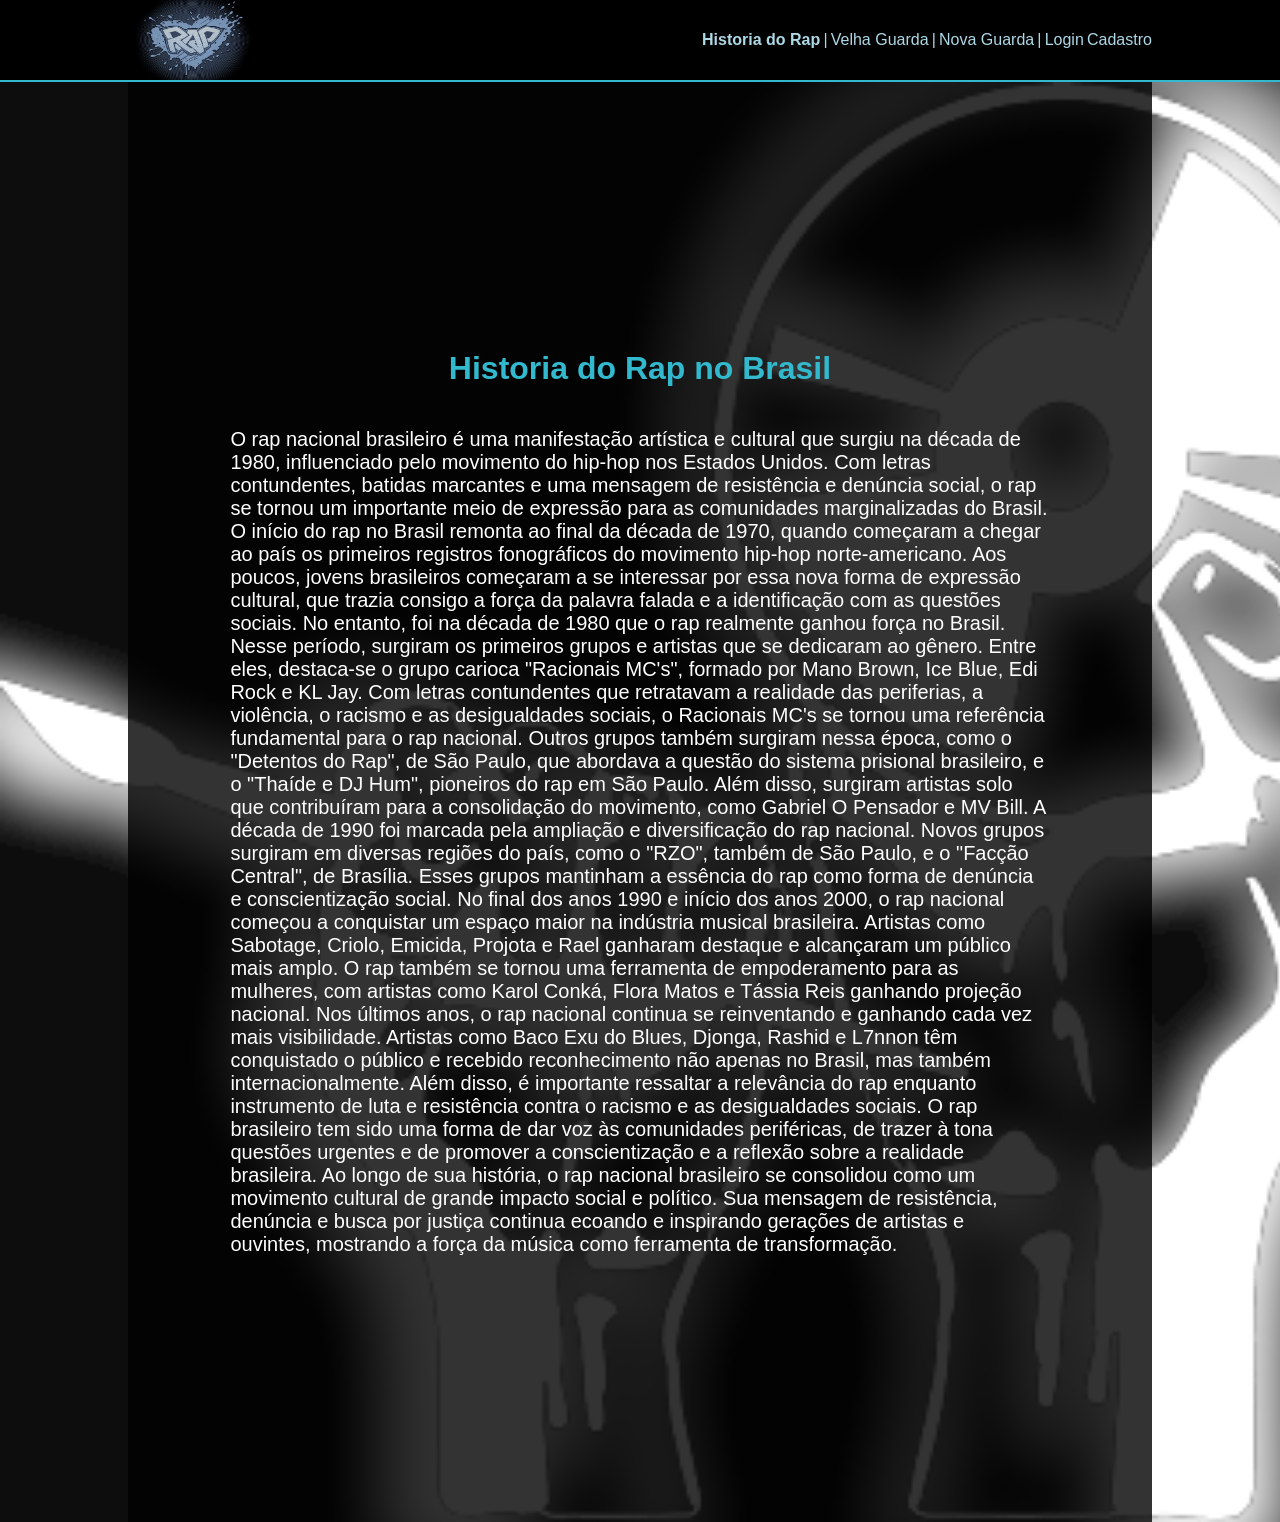
==== site/public/HistoriaDoRap.html @ cd43404e "Home e Tela de historia finalizada" ====
<!DOCTYPE html>
<html lang="pt-br">
<head>
    <meta charset="UTF-8">
    <meta name="viewport" content="width=device-width, initial-scale=1.0">
    <title>Document</title>
    <link rel="stylesheet" href="css/Historia.css">
    <link rel="stylesheet" href="./css/estilo.css">
    <link rel="preconnect" href="https://fonts.gstatic.com">
</head>
<body>
    <div class="header">
        <div class="container">
          <img src="assets/logoProjInd.jpg" id="imgLogo">
          <ul class="navbar">
            <li class="agora">
              <a href="#Historia">Historia do Rap</a>
            </li>
            <li>|</li>
            <li>
              <a href="#velhaGuarda">Velha Guarda</a>
            </li>
            <li>|</li>
            <li> 
              <a href="#novaGuarda">Nova Guarda</a>
            </li>
            <li>|</li>
            <li>
              <a href="login.html">Login</a>
            </li>
            <li>
              <a href="cadastro.html">Cadastro</a>
            </li>
          </ul>
        </div>
      </div>
      <div id="HistoriaHome">
        <div class="container">
          <h1>Historia do Rap no Brasil</h1>
          <p>O rap nacional brasileiro é uma manifestação artística e cultural que surgiu na década de 1980, influenciado pelo movimento do hip-hop nos Estados Unidos. Com letras contundentes, batidas marcantes e uma mensagem de resistência e denúncia social, o rap se tornou um importante meio de expressão para as comunidades marginalizadas do Brasil.

            O início do rap no Brasil remonta ao final da década de 1970, quando começaram a chegar ao país os primeiros registros fonográficos do movimento hip-hop norte-americano. Aos poucos, jovens brasileiros começaram a se interessar por essa nova forma de expressão cultural, que trazia consigo a força da palavra falada e a identificação com as questões sociais.
            
            No entanto, foi na década de 1980 que o rap realmente ganhou força no Brasil. Nesse período, surgiram os primeiros grupos e artistas que se dedicaram ao gênero. Entre eles, destaca-se o grupo carioca "Racionais MC's", formado por Mano Brown, Ice Blue, Edi Rock e KL Jay. Com letras contundentes que retratavam a realidade das periferias, a violência, o racismo e as desigualdades sociais, o Racionais MC's se tornou uma referência fundamental para o rap nacional.
            
            Outros grupos também surgiram nessa época, como o "Detentos do Rap", de São Paulo, que abordava a questão do sistema prisional brasileiro, e o "Thaíde e DJ Hum", pioneiros do rap em São Paulo. Além disso, surgiram artistas solo que contribuíram para a consolidação do movimento, como Gabriel O Pensador e MV Bill.
            
            A década de 1990 foi marcada pela ampliação e diversificação do rap nacional. Novos grupos surgiram em diversas regiões do país, como o "RZO", também de São Paulo, e o "Facção Central", de Brasília. Esses grupos mantinham a essência do rap como forma de denúncia e conscientização social.
            
            No final dos anos 1990 e início dos anos 2000, o rap nacional começou a conquistar um espaço maior na indústria musical brasileira. Artistas como Sabotage, Criolo, Emicida, Projota e Rael ganharam destaque e alcançaram um público mais amplo. O rap também se tornou uma ferramenta de empoderamento para as mulheres, com artistas como Karol Conká, Flora Matos e Tássia Reis ganhando projeção nacional.
            
            Nos últimos anos, o rap nacional continua se reinventando e ganhando cada vez mais visibilidade. Artistas como Baco Exu do Blues, Djonga, Rashid e L7nnon têm conquistado o público e recebido reconhecimento não apenas no Brasil, mas também internacionalmente.
            
            Além disso, é importante ressaltar a relevância do rap enquanto instrumento de luta e resistência contra o racismo e as desigualdades sociais. O rap brasileiro tem sido uma forma de dar voz às comunidades periféricas, de trazer à tona questões urgentes e de promover a conscientização e a reflexão sobre a realidade brasileira.
            
            Ao longo de sua história, o rap nacional brasileiro se consolidou como um movimento cultural de grande impacto social e político. Sua mensagem de resistência, denúncia e busca por justiça continua ecoando e inspirando gerações de artistas e ouvintes, mostrando a força da música como ferramenta de transformação.</p>
        </div>
      </div>
    
</body>
</html>
---- site/public/css/Historia.css ----
#HistoriaHome{
    background-image: url(../assets/imgMain2.png);
    background-repeat: no-repeat;
    background-size: cover;
    height: 160vh;
    width: 100%;
    display: flex;
}
.container {
    display: flex;
    width: 80%;
    margin: auto;
}
#HistoriaHome .container {
    justify-content: center;
    flex-direction: column;
    align-items: center;
    height: 100%;
    backdrop-filter: blur(5px);
    backdrop-filter: brightness(20%);
  }
  #HistoriaHome .container p {
    font-size: 20px;
    color: white;
    width: 80%;
    text-align: left;
  }
  
  #HistoriaHome .container h1 {
    color: #32b9cd;
    font-weight: 800;
  }
---- site/public/css/estilo.css ----
html{
  scroll-behavior: smooth;
}
body {
  margin: 0;
  padding: 0;
  font-family: 'Barlow', 'Segoe UI', 'Segoe UI', Tahoma, Geneva, Verdana, sans-serif;
  background-color: black;
}

:root {
  --tamanho-header: 80px;
  --tamanho-banner: calc(100vh - var(--tamanho-header) - var(--tamanho-footer) - 2px);
  --tamanho-simulador: calc(100vh - var(--tamanho-header) - var(--tamanho-footer) - 2px);
  --tamanho-login: calc(100vh - var(--tamanho-header) - var(--tamanho-footer) - 2px);
  --tamanho-footer: 65px;
}
#imgLogo{
  width: 8rem;
  height: 5rem;
}


.container {
  display: flex;
  width: 80%;
  margin: auto;
}

.header {
  height: var(--tamanho-header);
  border-bottom: 2px solid #32b9cd;
}

.header .container {
  justify-content: space-between;
  align-items: center;
  height: 100%;
}

.header a {
  text-decoration: none;
  color: lightblue;
}

.agora {
  font-weight: 800;
}

.navbar {
  width: 450px;
  display: flex;
  align-items: center;
  justify-content: space-between;
  list-style: none;
  color: lightblue;
  font-size: medium;
}

.titulo {
  color: #32b9cd;
  width: fit-content;
  font-weight: 500;
}

.header h1 {
  margin: 0;
}

#Historia {
  height: 100vh;
  background-image: url('../assets/fundo.jpg');
  background-size: cover;
  background-attachment: fixed;
}

#Historia .container {
  justify-content: center;
  flex-direction: column;
  align-items: center;
  height: 100%;
}

#Historia .container p {
  font-size: 28px;
  color: white;
  width: 70%;
  text-align: center;
}

#Historia .container h1 {
  color: #32b9cd;
  font-weight: 800;
}
#Historia .container a{
  width: 85px;
  height: 35px;
  text-align: center;
  padding-top: 10px;
  align-items: center;
  text-decoration: none;
  color: white;
  text-shadow: 1px 0 #000, -1px 0 #000, 0 1px #000, 0 -1px #000,
        1px 1px #000, -1px -1px #000, 1px -1px #000, -1px 1px #000;
  border: 2px solid black;
  border-radius: 50px;
  background-color: darkblue;
}
#velhaGuarda {
  height: 75vh;
  background-color: darkgray;
  background-image: url('../assets/velhaGuarda1.png');
  background-attachment: fixed;
  
}
#velhaGuarda .container  {
  display: flex;
  justify-content: center;
  flex-direction: column;
  align-items: center;
  height: 100%;
  backdrop-filter: blur(5px);
}
#velhaGuarda .container p {
  font-size: 28px;
  color: white;
  width: 70%;
  text-align: center;
}

#velhaGuarda .container h1 {
  color: white;
  font-weight: 800;
}
#velhaGuarda .container a{
  width: 85px;
  height: 35px;
  text-align: center;
  padding-top: 10px;
  align-items: center;
  text-decoration: none;
  color: white;
  text-shadow: 1px 0 #000, -1px 0 #000, 0 1px #000, 0 -1px #000,
        1px 1px #000, -1px -1px #000, 1px -1px #000, -1px 1px #000;
  border: 2px solid black;
  border-radius: 50px;
  background-color: darkblue;
}
#velhaGuarda .container #texto1{
  display: flex;
  justify-content: center;
  flex-direction: column;
  align-items: center;
  height: 100%;
  border: 2px solid black;
}
#divEspaco{
  background-color: black;
  width: 100%;
  height: 5vw;
}
#novaGuarda {
  height: 75vh;
  background-color: darkgray;
  background-image: url('../assets/TheMan.jpg');
  background-repeat: no-repeat;
  background-size: cover;
  background-attachment: fixed;
  
}
#novaGuarda .container  {
  display: flex;
  justify-content: center;
  flex-direction: column;
  align-items: center;
  height: 100%;
  backdrop-filter: blur(5px);
}
#novaGuarda .container p {
  font-size: 28px;
  color: white;
  width: 70%;
  text-align: center;
}

#novaGuarda .container h1 {
  color: white;
  font-weight: 800;
}
#novaGuarda .container a{
  width: 85px;
  height: 35px;
  text-align: center;
  padding-top: 10px;
  align-items: center;
  text-decoration: none;
  color: white;
  text-shadow: 1px 0 #000, -1px 0 #000, 0 1px #000, 0 -1px #000,
        1px 1px #000, -1px -1px #000, 1px -1px #000, -1px 1px #000;
  border: 2px solid black;
  border-radius: 50px;
  background-color: darkblue;
}
#novaGuarda .container #texto1{
  display: flex;
  justify-content: center;
  flex-direction: column;
  align-items: center;
  height: 100%;
  border: 2px solid black;
}

.social {
  background-color: #e5e5e5;
  display: flex;
}

.social .container {
  justify-content: center;
}

.box img {
  width: 170px;
}

.social .container .boxes {
  display: flex;
  justify-content: space-between;
  width: 100%;
}

.box {
  width: 280px;
  height: 450px;
  display: flex;
  flex-direction: column;
  justify-content: center;
  align-items: center;
}

.box p {
  text-align: center;
}

.login {
  height: var(--tamanho-login);
  background-image: url('../assets/imgs/bg-jelly-fish-para-home.png');
  background-size: cover;
}

.login .container {
  justify-content: center;
  align-items: center;
  height: 100%;
}

.card {
  width: 30%;
  background-color: #e5e5e5;
  border-radius: 10px;
  display: flex;
  align-items: center;
  justify-content: space-evenly;
  flex-direction: column;
  color: palevioletred;
  row-gap: 20px;
}

.card-cadastro {
  height: 80%;
}

.card-login {
  height: 60%;
}

.card h2 {
  margin: 0;
  font-size: 30px;
}

.formulario {
  display: flex;
  height: 90%;
  width: 80%;
  justify-content: space-around;
  flex-direction: column;
}

.formulario span {
  font-size: 15px;
  font-weight: 800;
}

.formulario input {
  border: 2px solid #32b9cd;
  height: 30px;
  text-align: center;
  border-radius: 10px;
}

.campo {
  display: flex;
  flex-direction: column;
  justify-content: start;
}

.botao {
  cursor: pointer;
  font-family: "Barlow", sans-serif;
  border: 0;
  border-radius: 5px;
  font-weight: 600;
  font-size: 18px;
  color: #fff;
  background-color: #e6005a;
  width: 120px;
  height: 30px;
  align-self: center;
}

.loading-div {
  width: 50px;
  display: none;
}

.loading-div img {
  height: 50px;
  width: 50px;
}

#div_erros_login {
  display: none
}

.alerta_erro{
  display: flex;
  justify-content: flex-end;
}

.card_erro {
  display: none;
  background-color: #fff;
  color: black;
  width: 230px;
  position: fixed;
  border-radius: 4px;
  border: #e6005a 3px solid;
  padding: 10px;
  margin-right: 10%;
}

.card_erro #mensagem_erro{
  font-weight: 500;
  font-size: 20px;
}

.footer {
  height: var(--tamanho-footer);
  width: 100%;
  background-color: #32b9cd;
  color: #fff;
}

.footer h4 {
  margin: 0;
}

.footer .container {
  align-items: center;
  justify-content: center;
  flex-direction: column;
  height: 100%;
}

.footer .container .version {
  font-size: 12px;
  font-weight: 800;
}

.simulador {
  color: white;
}

.simulador .container {
  flex-direction: column;
  overflow: scroll; 
  height: var(--tamanho-simulador);
}
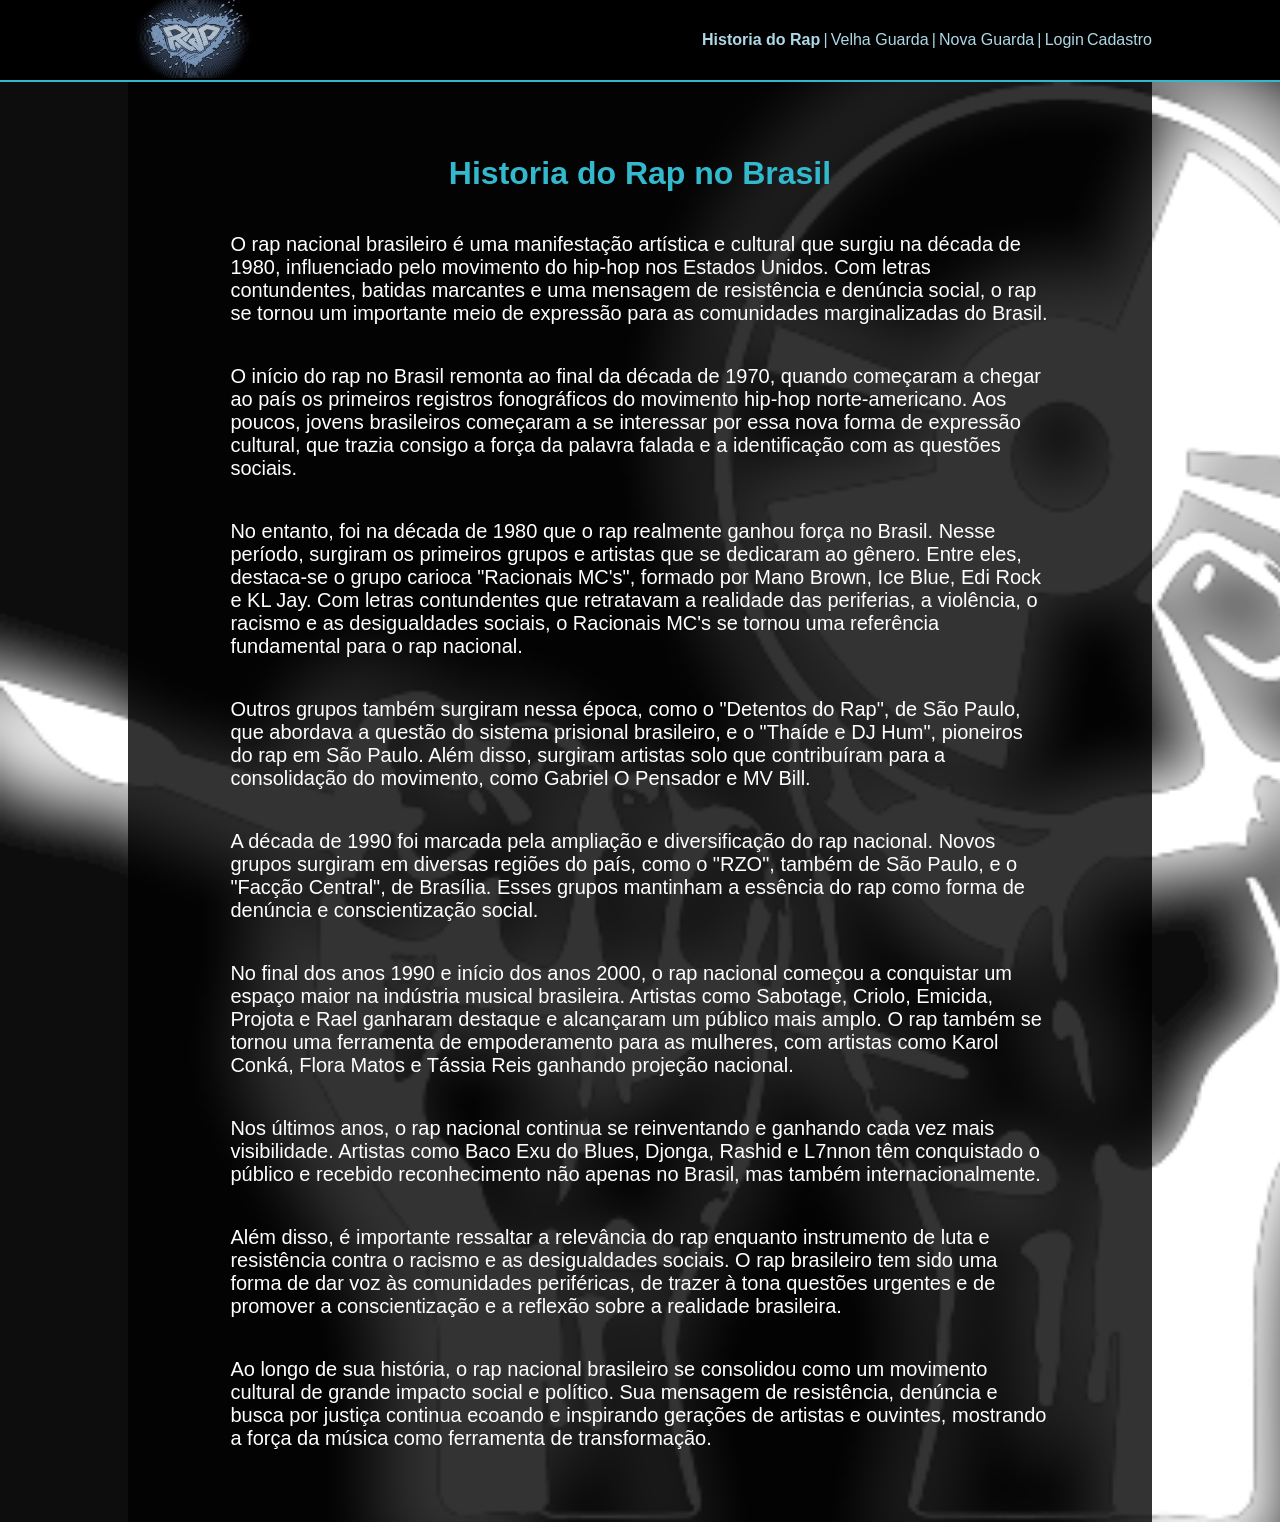
==== commit 2b6bd69b: "atualizando telas de nova e velha guarda" ====
--- a/site/public/HistoriaDoRap.html
+++ b/site/public/HistoriaDoRap.html
@@ -1,61 +1,96 @@
 <!DOCTYPE html>
 <html lang="pt-br">
+
 <head>
-    <meta charset="UTF-8">
-    <meta name="viewport" content="width=device-width, initial-scale=1.0">
-    <title>Document</title>
-    <link rel="stylesheet" href="css/Historia.css">
-    <link rel="stylesheet" href="./css/estilo.css">
-    <link rel="preconnect" href="https://fonts.gstatic.com">
+  <meta charset="UTF-8">
+  <meta name="viewport" content="width=device-width, initial-scale=1.0">
+  <title>Document</title>
+  <link rel="stylesheet" href="css/Historia.css">
+  <link rel="stylesheet" href="./css/estilo.css">
+  <link rel="preconnect" href="https://fonts.gstatic.com">
 </head>
+
 <body>
-    <div class="header">
-        <div class="container">
-          <img src="assets/logoProjInd.jpg" id="imgLogo">
-          <ul class="navbar">
-            <li class="agora">
-              <a href="#Historia">Historia do Rap</a>
-            </li>
-            <li>|</li>
-            <li>
-              <a href="#velhaGuarda">Velha Guarda</a>
-            </li>
-            <li>|</li>
-            <li> 
-              <a href="#novaGuarda">Nova Guarda</a>
-            </li>
-            <li>|</li>
-            <li>
-              <a href="login.html">Login</a>
-            </li>
-            <li>
-              <a href="cadastro.html">Cadastro</a>
-            </li>
-          </ul>
-        </div>
-      </div>
-      <div id="HistoriaHome">
-        <div class="container">
-          <h1>Historia do Rap no Brasil</h1>
-          <p>O rap nacional brasileiro é uma manifestação artística e cultural que surgiu na década de 1980, influenciado pelo movimento do hip-hop nos Estados Unidos. Com letras contundentes, batidas marcantes e uma mensagem de resistência e denúncia social, o rap se tornou um importante meio de expressão para as comunidades marginalizadas do Brasil.
+  <div class="header">
+    <div class="container">
+    <a href="index.html"> <img src="assets/logoProjInd.jpg" id="imgLogo"></a>
+      <ul class="navbar">
+        <li class="agora">
+          <a href="#Historia">Historia do Rap</a>
+        </li>
+        <li>|</li>
+        <li>
+          <a href="velhaGuarda.html">Velha Guarda</a>
+        </li>
+        <li>|</li>
+        <li>
+          <a href="#novaGuarda">Nova Guarda</a>
+        </li>
+        <li>|</li>
+        <li>
+          <a href="login.html">Login</a>
+        </li>
+        <li>
+          <a href="cadastro.html">Cadastro</a>
+        </li>
+      </ul>
+    </div>
+  </div>
+  <div id="HistoriaHome">
+    <div class="container">
+      <h1>Historia do Rap no Brasil</h1>
+      <p>O rap nacional brasileiro é uma manifestação artística e cultural que surgiu na década de 1980, influenciado
+        pelo movimento do hip-hop nos Estados Unidos. Com letras contundentes, batidas marcantes e uma mensagem de
+        resistência e denúncia social, o rap se tornou um importante meio de expressão para as comunidades
+        marginalizadas do Brasil.
+      </p>
+      <p>
+        O início do rap no Brasil remonta ao final da década de 1970, quando começaram a chegar ao país os primeiros
+        registros fonográficos do movimento hip-hop norte-americano. Aos poucos, jovens brasileiros começaram a se
+        interessar por essa nova forma de expressão cultural, que trazia consigo a força da palavra falada e a
+        identificação com as questões sociais.
+      </p>
+      <p>
+        No entanto, foi na década de 1980 que o rap realmente ganhou força no Brasil. Nesse período, surgiram os
+        primeiros grupos e artistas que se dedicaram ao gênero. Entre eles, destaca-se o grupo carioca "Racionais MC's",
+        formado por Mano Brown, Ice Blue, Edi Rock e KL Jay. Com letras contundentes que retratavam a realidade das
+        periferias, a violência, o racismo e as desigualdades sociais, o Racionais MC's se tornou uma referência
+        fundamental para o rap nacional.
+      </p>
+      <p>
+        Outros grupos também surgiram nessa época, como o "Detentos do Rap", de São Paulo, que abordava a questão do
+        sistema prisional brasileiro, e o "Thaíde e DJ Hum", pioneiros do rap em São Paulo. Além disso, surgiram
+        artistas solo que contribuíram para a consolidação do movimento, como Gabriel O Pensador e MV Bill.
+      </p>
+      <p>
+        A década de 1990 foi marcada pela ampliação e diversificação do rap nacional. Novos grupos surgiram em diversas
+        regiões do país, como o "RZO", também de São Paulo, e o "Facção Central", de Brasília. Esses grupos mantinham a
+        essência do rap como forma de denúncia e conscientização social.
+      </p>
+      <p>
+        No final dos anos 1990 e início dos anos 2000, o rap nacional começou a conquistar um espaço maior na indústria
+        musical brasileira. Artistas como Sabotage, Criolo, Emicida, Projota e Rael ganharam destaque e alcançaram um
+        público mais amplo. O rap também se tornou uma ferramenta de empoderamento para as mulheres, com artistas como
+        Karol Conká, Flora Matos e Tássia Reis ganhando projeção nacional.
+      </p>
+      <p>
+        Nos últimos anos, o rap nacional continua se reinventando e ganhando cada vez mais visibilidade. Artistas como
+        Baco Exu do Blues, Djonga, Rashid e L7nnon têm conquistado o público e recebido reconhecimento não apenas no
+        Brasil, mas também internacionalmente.
+      </p>
+      <p>
+        Além disso, é importante ressaltar a relevância do rap enquanto instrumento de luta e resistência contra o
+        racismo e as desigualdades sociais. O rap brasileiro tem sido uma forma de dar voz às comunidades periféricas,
+        de trazer à tona questões urgentes e de promover a conscientização e a reflexão sobre a realidade brasileira.
+      </p>
+      <p>
+        Ao longo de sua história, o rap nacional brasileiro se consolidou como um movimento cultural de grande impacto
+        social e político. Sua mensagem de resistência, denúncia e busca por justiça continua ecoando e inspirando
+        gerações de artistas e ouvintes, mostrando a força da música como ferramenta de transformação.
+      </p>
+    </div>
+  </div>
 
-            O início do rap no Brasil remonta ao final da década de 1970, quando começaram a chegar ao país os primeiros registros fonográficos do movimento hip-hop norte-americano. Aos poucos, jovens brasileiros começaram a se interessar por essa nova forma de expressão cultural, que trazia consigo a força da palavra falada e a identificação com as questões sociais.
-            
-            No entanto, foi na década de 1980 que o rap realmente ganhou força no Brasil. Nesse período, surgiram os primeiros grupos e artistas que se dedicaram ao gênero. Entre eles, destaca-se o grupo carioca "Racionais MC's", formado por Mano Brown, Ice Blue, Edi Rock e KL Jay. Com letras contundentes que retratavam a realidade das periferias, a violência, o racismo e as desigualdades sociais, o Racionais MC's se tornou uma referência fundamental para o rap nacional.
-            
-            Outros grupos também surgiram nessa época, como o "Detentos do Rap", de São Paulo, que abordava a questão do sistema prisional brasileiro, e o "Thaíde e DJ Hum", pioneiros do rap em São Paulo. Além disso, surgiram artistas solo que contribuíram para a consolidação do movimento, como Gabriel O Pensador e MV Bill.
-            
-            A década de 1990 foi marcada pela ampliação e diversificação do rap nacional. Novos grupos surgiram em diversas regiões do país, como o "RZO", também de São Paulo, e o "Facção Central", de Brasília. Esses grupos mantinham a essência do rap como forma de denúncia e conscientização social.
-            
-            No final dos anos 1990 e início dos anos 2000, o rap nacional começou a conquistar um espaço maior na indústria musical brasileira. Artistas como Sabotage, Criolo, Emicida, Projota e Rael ganharam destaque e alcançaram um público mais amplo. O rap também se tornou uma ferramenta de empoderamento para as mulheres, com artistas como Karol Conká, Flora Matos e Tássia Reis ganhando projeção nacional.
-            
-            Nos últimos anos, o rap nacional continua se reinventando e ganhando cada vez mais visibilidade. Artistas como Baco Exu do Blues, Djonga, Rashid e L7nnon têm conquistado o público e recebido reconhecimento não apenas no Brasil, mas também internacionalmente.
-            
-            Além disso, é importante ressaltar a relevância do rap enquanto instrumento de luta e resistência contra o racismo e as desigualdades sociais. O rap brasileiro tem sido uma forma de dar voz às comunidades periféricas, de trazer à tona questões urgentes e de promover a conscientização e a reflexão sobre a realidade brasileira.
-            
-            Ao longo de sua história, o rap nacional brasileiro se consolidou como um movimento cultural de grande impacto social e político. Sua mensagem de resistência, denúncia e busca por justiça continua ecoando e inspirando gerações de artistas e ouvintes, mostrando a força da música como ferramenta de transformação.</p>
-        </div>
-      </div>
-    
 </body>
+
 </html>
